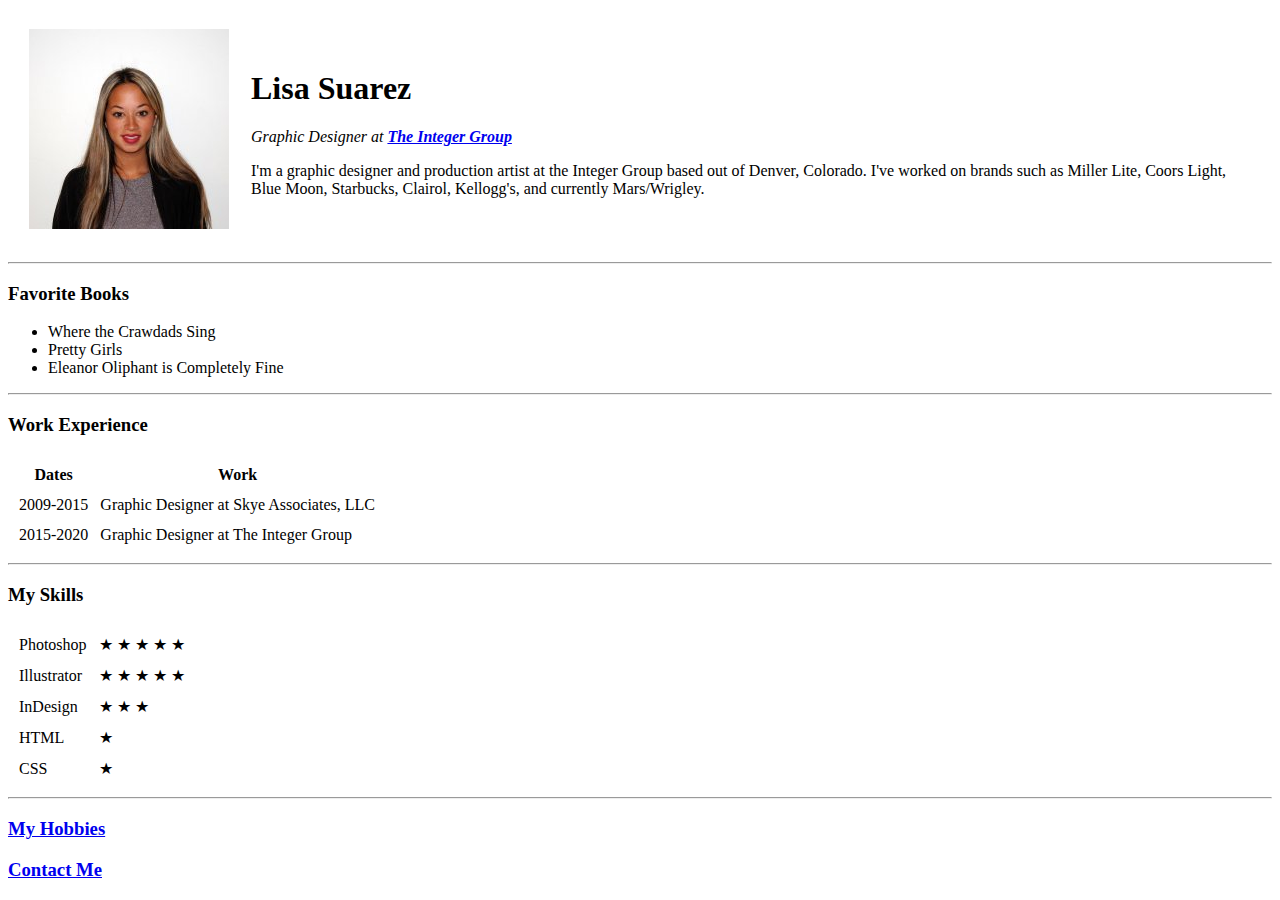
==== index.html @ bdf85e93 "Add initial cv website files" ====
<!DOCTYPE html>
<html lang="en" dir="ltr">

<head>
  <meta charset="utf-8">
  <title>Lisa's Personal Site</title>
</head>

<body>
  <table cellspacing="20">
    <tr>
      <td><img src="6727.jpg" alt=""></td>
      <td><h1>Lisa Suarez</h1><p><em>Graphic Designer at <strong><a href="https://integer.com/">The Integer Group</a></strong></em></p>
      <p>I'm a graphic designer and production artist at the Integer Group based out of Denver, Colorado. I've worked on brands such as Miller Lite, Coors Light, Blue Moon, Starbucks, Clairol, Kellogg's, and currently Mars/Wrigley.</p></td>
    </tr>
  </table>
  <hr>
  <h3>Favorite Books</h3>
  <ul>
    <li>Where the Crawdads Sing</li>
    <li>Pretty Girls</li>
    <li>Eleanor Oliphant is Completely Fine</li>
  </ul>

  <hr>

  <h3>Work Experience</h3>
  <table cellspacing="10">
    <thead>
      <tr>
        <th>Dates</th>
        <th>Work</th>
      </tr>
    </thead>
    <tbody>
      <tr>
        <td>2009-2015</td>
        <td>Graphic Designer at Skye Associates, LLC</td>
      </tr>
      <tr>
        <td>2015-2020</td>
        <td>Graphic Designer at The Integer Group</td>
      </tr>
    </tbody>
    <tfoot>
    </tfoot>
  </table>

  <hr>

  <h3>My Skills</h3>
  <table cellspacing="10">
    <tr>
      <td>Photoshop</td>
      <td>&#9733; &#9733; &#9733; &#9733; &#9733;</td>
    </tr>
    <tr>
      <td>Illustrator</td>
      <td>&#9733; &#9733; &#9733; &#9733; &#9733;</td>
    </tr>
    <tr>
      <td>InDesign</td>
      <td>&#9733; &#9733; &#9733;</td>
    </tr>
    <tr>
      <td>HTML</td>
      <td>&#9733;</td>
    </tr>
    <tr>
      <td>CSS</td>
      <td>&#9733;</td>
    </tr>
  </table>

  <hr>
  <h3><a href="hobbies.html">My Hobbies</a></h3>
  <h3><a href="contactme.html">Contact Me</a></h3>

</body>

</html>
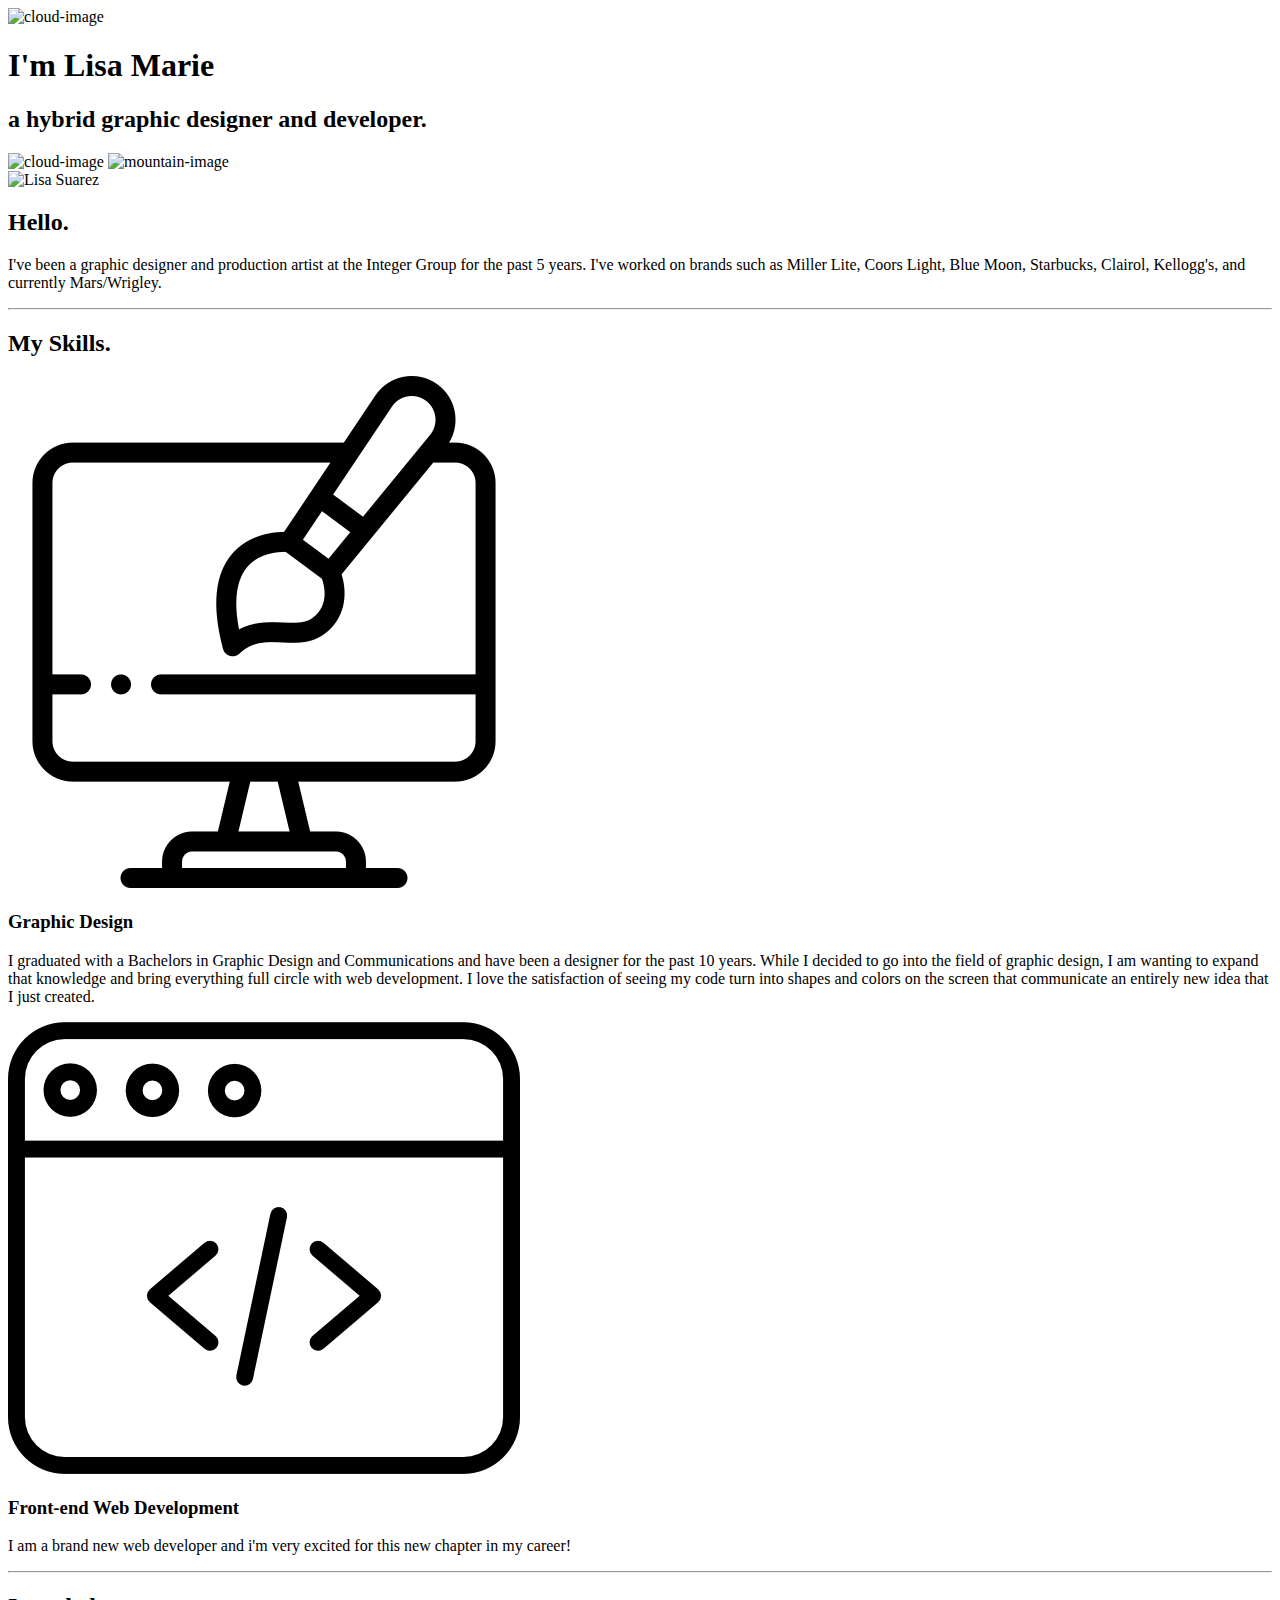
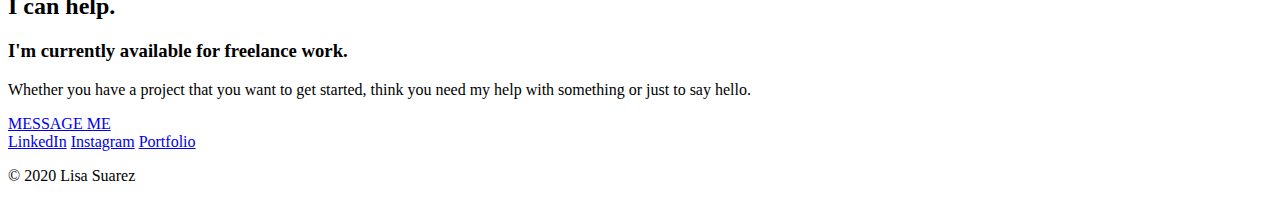
==== commit 97123b52: "Add files via upload" ====
--- a/index.html
+++ b/index.html
@@ -1,81 +1,57 @@
 <!DOCTYPE html>
 <html lang="en" dir="ltr">
+  <head>
+    <meta charset="utf-8">
+    <title>Lisa Suarez</title>
+    <link rel="stylesheet" href="css/styles.css">
+    <link rel="icon" href="favicon.ico">
+    <link href="https://fonts.googleapis.com/css2?family=Merriweather:ital,wght@0,300;0,400;0,700;0,900;1,300;1,400;1,700;1,900&family=Montserrat:ital,wght@0,100;0,200;0,300;0,400;0,500;0,600;0,700;0,800;0,900;1,100;1,200;1,300;1,400;1,500;1,600;1,700;1,800;1,900&family=Sacramento&display=swap" rel="stylesheet">
+  </head>
+  <body>
+    <div class="top-container">
+      <img class="top-cloud"src="images/topcloudimage.png" alt="cloud-image">
+      <h1>I'm Lisa Marie</h1>
+      <h2 class="subhead">a hybrid graphic designer and developer.</h2>
+      <img class="bottom-cloud" src="images/bottomcloudimage.png" alt="cloud-image">
+      <img class="mountain" src="images/landscape.png" alt="mountain-image">
+    </div>
+    <div class="middle-container">
+      <div class="profile">
+        <img src="images/me.jpg" alt="Lisa Suarez">
+        <h2>Hello.</h2>
+        <p>I've been a graphic designer and production artist at the Integer Group for the past 5 years. I've worked on brands such as Miller Lite, Coors Light, Blue Moon, Starbucks, Clairol, Kellogg's, and currently Mars/Wrigley.</p>
+      </div>
+      <hr>
+      <div class="skills">
+        <h2>My Skills.</h2>
+        <div class="skill-row">
+          <img class="first-skill" src="web-design.png" alt="Graphic Design">
+          <h3>Graphic Design</h3>
+          <p>I graduated with a Bachelors in Graphic Design and Communications and have been a designer for the past 10 years. While I decided to go into the field of graphic design, I am wanting to expand that knowledge and bring everything full circle with web development. I love the satisfaction of seeing my code turn into shapes and colors on the screen that communicate an entirely new idea that I just created.</p>
+        </div>
+        <div class="skill-row">
+          <img class="second-skill" src="web-programming.png" alt="Web Development">
+          <h3>Front-end Web Development</h3>
+          <p>I am a brand new web developer and i'm very excited for this new chapter in my career!</p>
+        </div>
+      </div>
+      <hr>
+      <div class="contact-me">
+        <h2>I can help.</h2>
+        <h3>I'm currently available for freelance work.</h3>
+        <p class="contact-message">Whether you have a project that you want to get started, think you need my help with something or just to say hello.</p>
+        <a href="mailto:lsuarez1319@gmail.com" class="myButton">MESSAGE ME</a>
+      </div>
+    </div>
 
-<head>
-  <meta charset="utf-8">
-  <title>Lisa's Personal Site</title>
-</head>
 
-<body>
-  <table cellspacing="20">
-    <tr>
-      <td><img src="6727.jpg" alt=""></td>
-      <td><h1>Lisa Suarez</h1><p><em>Graphic Designer at <strong><a href="https://integer.com/">The Integer Group</a></strong></em></p>
-      <p>I'm a graphic designer and production artist at the Integer Group based out of Denver, Colorado. I've worked on brands such as Miller Lite, Coors Light, Blue Moon, Starbucks, Clairol, Kellogg's, and currently Mars/Wrigley.</p></td>
-    </tr>
-  </table>
-  <hr>
-  <h3>Favorite Books</h3>
-  <ul>
-    <li>Where the Crawdads Sing</li>
-    <li>Pretty Girls</li>
-    <li>Eleanor Oliphant is Completely Fine</li>
-  </ul>
+    <div class="bottom-container">
+      <a class="footer-link" href="https://www.linkedin.com/in/lisa-suarez-51a62589/">LinkedIn</a>
+      <a class="footer-link" href="https://www.instagram.com/lisamarie1489/">Instagram</a>
+      <a class="footer-link" href="https://www.lisasuarez.com">Portfolio</a>
+      <p class="copyright">© 2020 Lisa Suarez</p>
 
-  <hr>
+    </div>
 
-  <h3>Work Experience</h3>
-  <table cellspacing="10">
-    <thead>
-      <tr>
-        <th>Dates</th>
-        <th>Work</th>
-      </tr>
-    </thead>
-    <tbody>
-      <tr>
-        <td>2009-2015</td>
-        <td>Graphic Designer at Skye Associates, LLC</td>
-      </tr>
-      <tr>
-        <td>2015-2020</td>
-        <td>Graphic Designer at The Integer Group</td>
-      </tr>
-    </tbody>
-    <tfoot>
-    </tfoot>
-  </table>
-
-  <hr>
-
-  <h3>My Skills</h3>
-  <table cellspacing="10">
-    <tr>
-      <td>Photoshop</td>
-      <td>&#9733; &#9733; &#9733; &#9733; &#9733;</td>
-    </tr>
-    <tr>
-      <td>Illustrator</td>
-      <td>&#9733; &#9733; &#9733; &#9733; &#9733;</td>
-    </tr>
-    <tr>
-      <td>InDesign</td>
-      <td>&#9733; &#9733; &#9733;</td>
-    </tr>
-    <tr>
-      <td>HTML</td>
-      <td>&#9733;</td>
-    </tr>
-    <tr>
-      <td>CSS</td>
-      <td>&#9733;</td>
-    </tr>
-  </table>
-
-  <hr>
-  <h3><a href="hobbies.html">My Hobbies</a></h3>
-  <h3><a href="contactme.html">Contact Me</a></h3>
-
-</body>
-
+  </body>
 </html>
